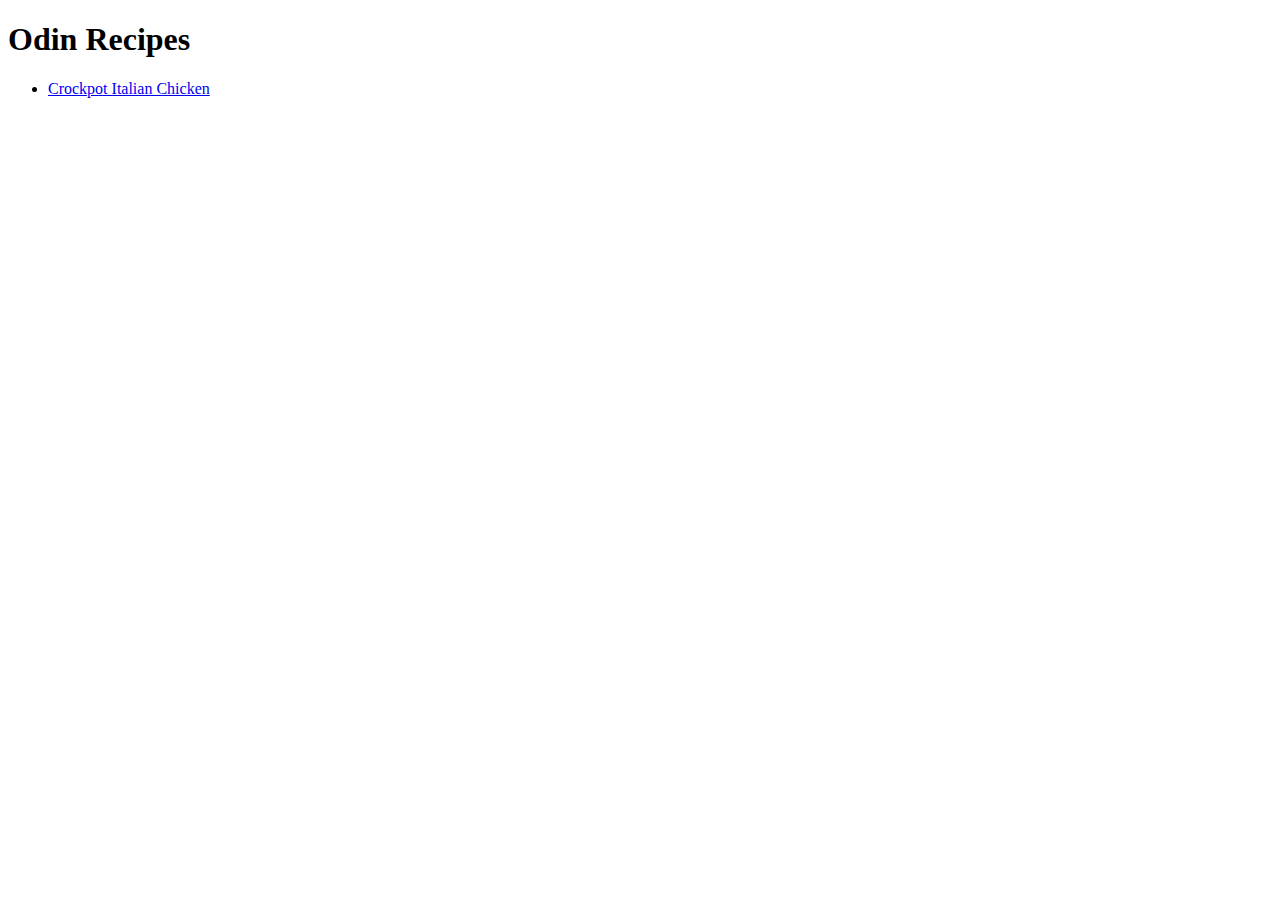
==== index.html @ 315764c4 "Creation of index, recipe folder with a recipe already ready with its respective image" ====
<!DOCTYPE html>
<html lang="en">
  <head>
    <meta charset="UTF-8" />
    <meta name="viewport" content="width=device-width, initial-scale=1.0" />
    <title>Recipes Odin</title>
  </head>
  <body>
    <h1>Odin Recipes</h1>
    <ul>
      <li>
        <a href="./recipes/crockpot-chicken.html">Crockpot Italian Chicken</a>
      </li>
    </ul>
  </body>
</html>
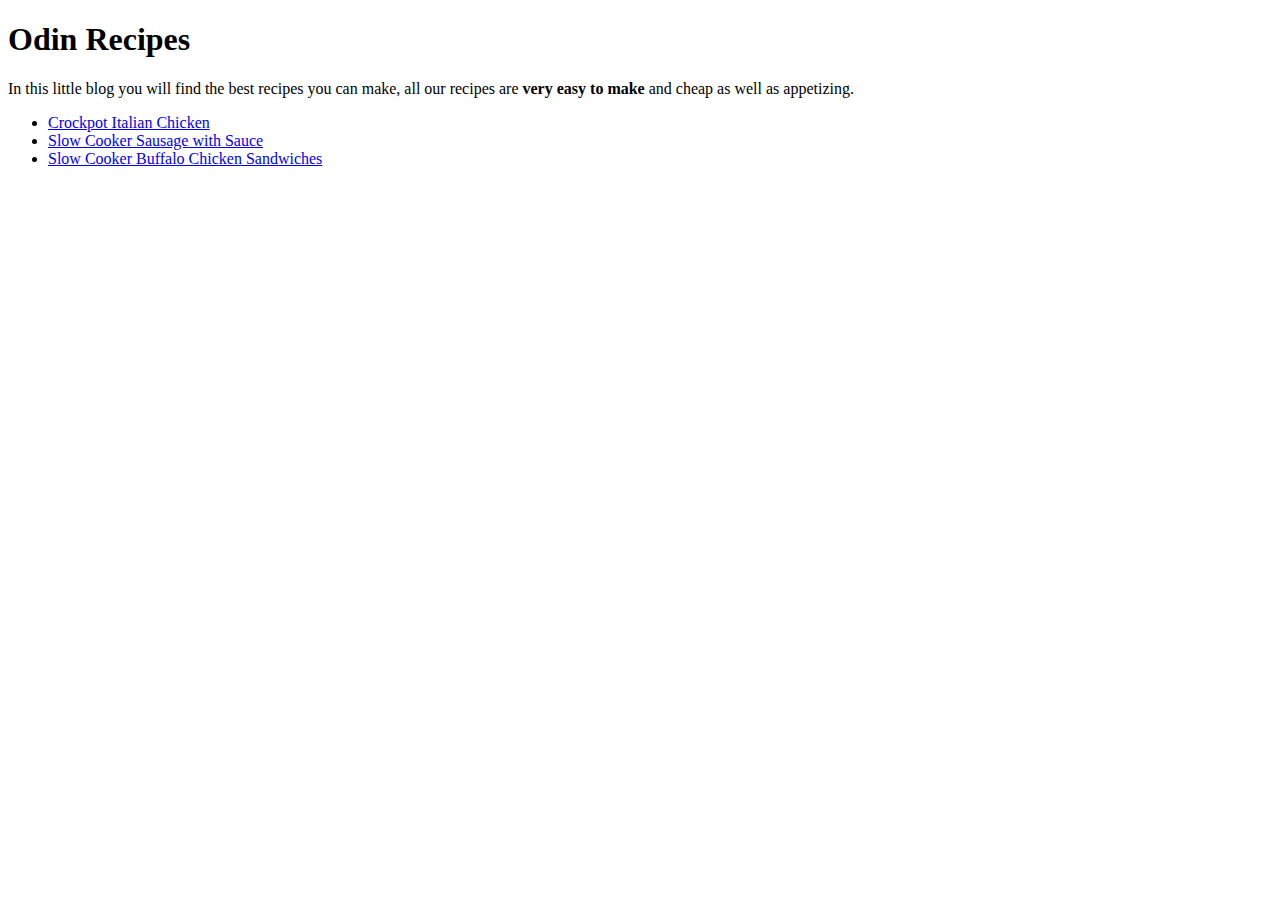
==== commit 122a8f58: "New recipes added and completion of the website." ====
--- a/index.html
+++ b/index.html
@@ -7,10 +7,25 @@
   </head>
   <body>
     <h1>Odin Recipes</h1>
+    <p>
+      In this little blog you will find the best recipes you can make, all our
+      recipes are <strong>very easy to make</strong> and cheap as well as
+      appetizing.
+    </p>
     <ul>
       <li>
         <a href="./recipes/crockpot-chicken.html">Crockpot Italian Chicken</a>
       </li>
+      <li>
+        <a href="./recipes/slow-cooker-sausage.html"
+          >Slow Cooker Sausage with Sauce</a
+        >
+      </li>
+      <li>
+        <a href="./recipes/slow-cooker-buffalo-chicken.html"
+          >Slow Cooker Buffalo Chicken Sandwiches</a
+        >
+      </li>
     </ul>
   </body>
 </html>
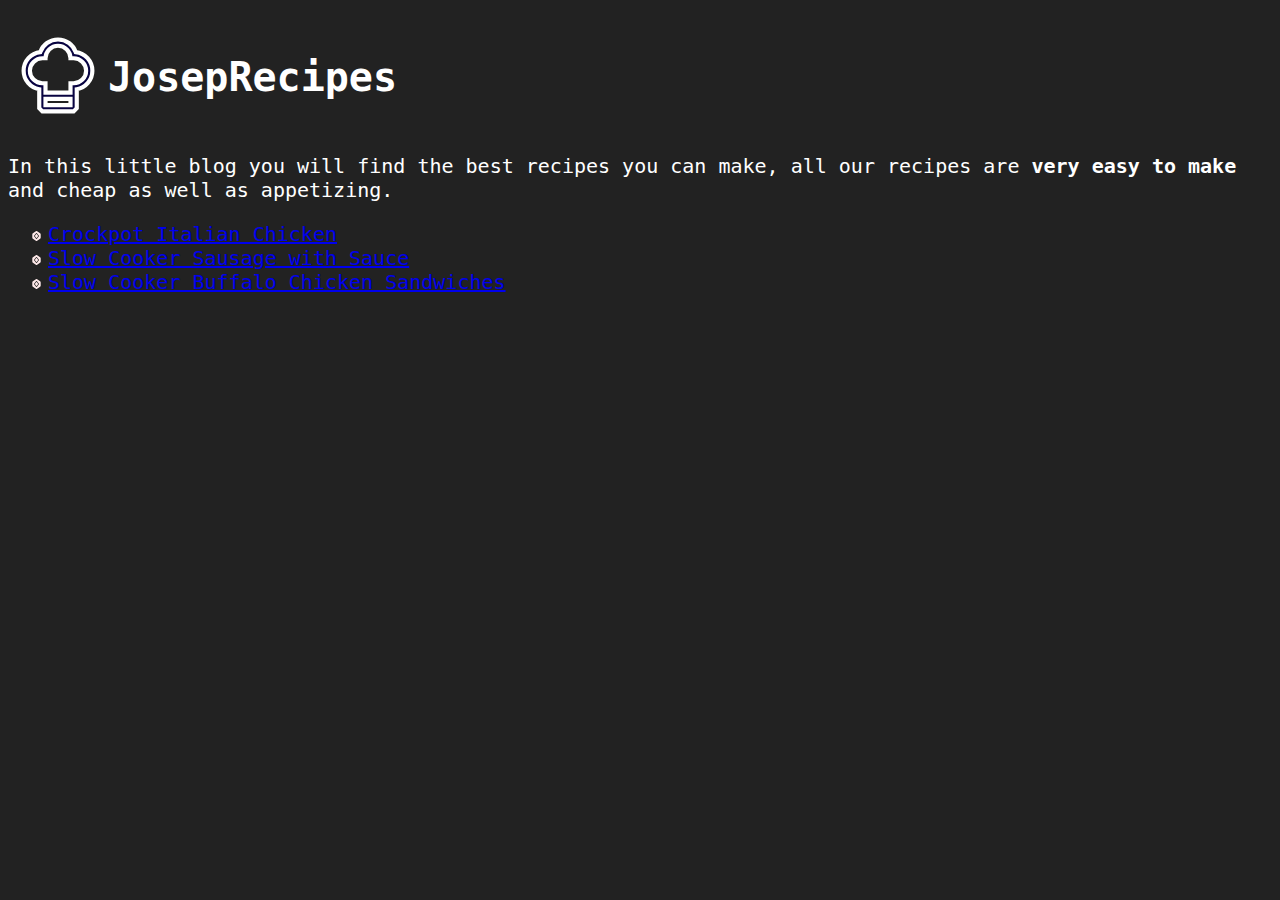
==== commit 0d6bf22a: "use of styles in the blog to improve the appearance of the page a bit" ====
--- a/index.html
+++ b/index.html
@@ -4,9 +4,17 @@
     <meta charset="UTF-8" />
     <meta name="viewport" content="width=device-width, initial-scale=1.0" />
     <title>Recipes Odin</title>
+    <link rel="stylesheet" href="style.css" />
   </head>
   <body>
-    <h1>Odin Recipes</h1>
+    <h1>
+      <img
+        src="images/svg/cook-cap-svgrepo-com.svg"
+        alt="
+a chef's hat"
+      />
+      JosepRecipes
+    </h1>
     <p>
       In this little blog you will find the best recipes you can make, all our
       recipes are <strong>very easy to make</strong> and cheap as well as
--- a/style.css
+++ b/style.css
@@ -0,0 +1,30 @@
+body {
+  font-family: monospace;
+  background-color: #222;
+  color: white;
+  font-size: 20px;
+}
+
+h1 {
+  display: flex;
+  align-items: center;
+}
+
+h1 img {
+  height: auto;
+  width: 100px;
+}
+
+img {
+  height: auto;
+  width: 200px;
+}
+
+span {
+  font-style: italic;
+}
+
+li {
+  list-style-image: url('./images/svg/diamond.svg');
+  list-style-position: outside;
+}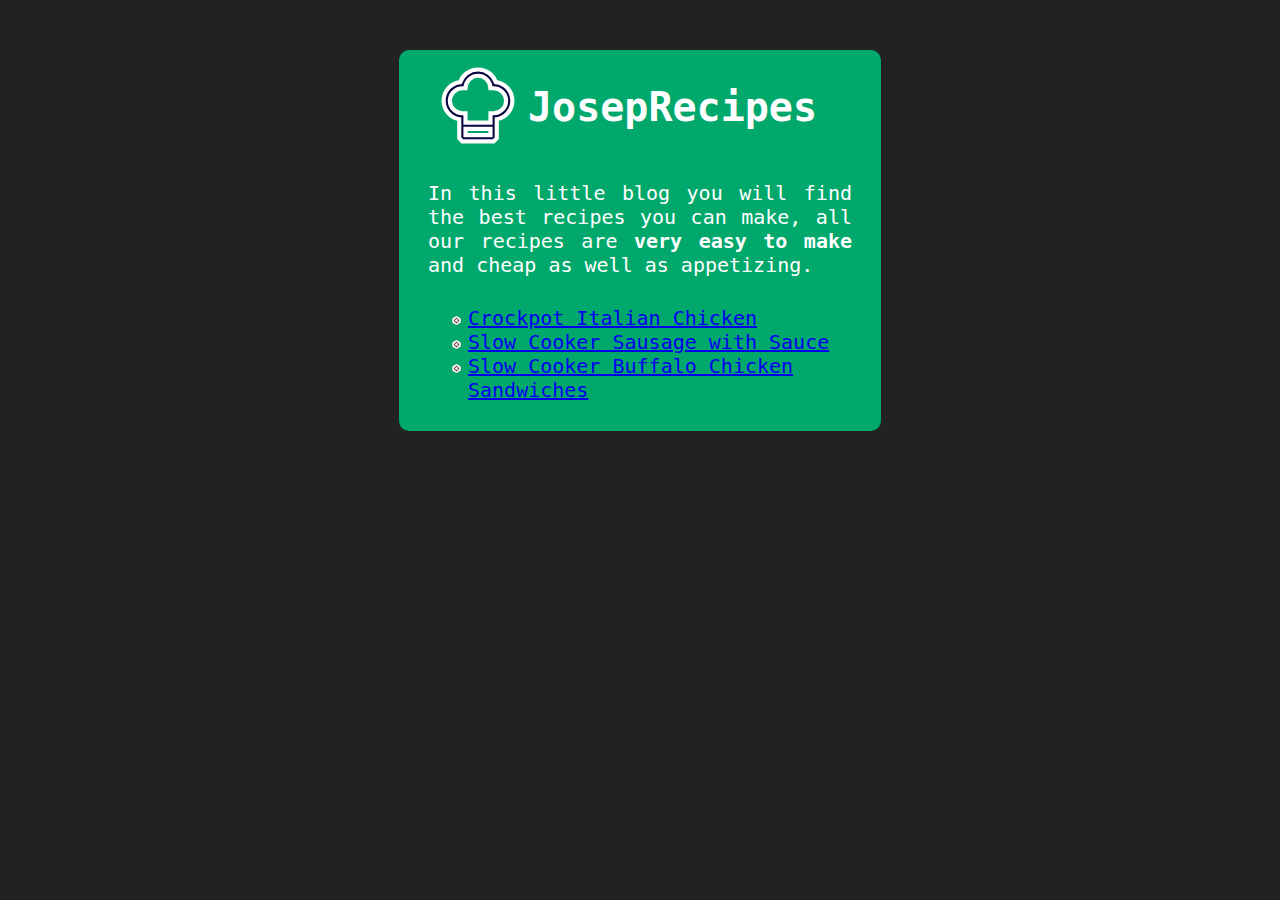
==== commit 5320ab9b: "Improving the styles of the index by changing the colors and centering the elements with the box mod" ====
--- a/index.html
+++ b/index.html
@@ -7,33 +7,35 @@
     <link rel="stylesheet" href="style.css" />
   </head>
   <body>
-    <h1>
-      <img
-        src="images/svg/cook-cap-svgrepo-com.svg"
-        alt="
-a chef's hat"
-      />
-      JosepRecipes
-    </h1>
-    <p>
-      In this little blog you will find the best recipes you can make, all our
-      recipes are <strong>very easy to make</strong> and cheap as well as
-      appetizing.
-    </p>
-    <ul>
-      <li>
-        <a href="./recipes/crockpot-chicken.html">Crockpot Italian Chicken</a>
-      </li>
-      <li>
-        <a href="./recipes/slow-cooker-sausage.html"
-          >Slow Cooker Sausage with Sauce</a
-        >
-      </li>
-      <li>
-        <a href="./recipes/slow-cooker-buffalo-chicken.html"
-          >Slow Cooker Buffalo Chicken Sandwiches</a
-        >
-      </li>
-    </ul>
+    <div class="container">
+      <h1 class="center-element title">
+        <img
+          src="images/svg/cook-cap-svgrepo-com.svg"
+          alt="
+  a chef's hat"
+        />
+        JosepRecipes
+      </h1>
+      <p class="center-element paragraph">
+        In this little blog you will find the best recipes you can make, all our
+        recipes are <strong>very easy to make</strong> and cheap as well as
+        appetizing.
+      </p>
+      <ul class="center-element list">
+        <li>
+          <a href="./recipes/crockpot-chicken.html">Crockpot Italian Chicken</a>
+        </li>
+        <li>
+          <a href="./recipes/slow-cooker-sausage.html"
+            >Slow Cooker Sausage with Sauce</a
+          >
+        </li>
+        <li>
+          <a href="./recipes/slow-cooker-buffalo-chicken.html"
+            >Slow Cooker Buffalo Chicken Sandwiches</a
+          >
+        </li>
+      </ul>
+    </div>
   </body>
 </html>
--- a/style.css
+++ b/style.css
@@ -27,4 +27,26 @@
 li {
   list-style-image: url('./images/svg/diamond.svg');
   list-style-position: outside;
+}
+
+.container {
+  background-color: #00A86B;
+  border-radius: 0.5em;
+  width: 424px;
+  margin: 50px auto;
+  padding: 29px;
+}
+
+.center-element {
+  margin: 0 auto;
+}
+
+.paragraph {
+  text-align: justify;
+  margin: 24px 0px 29px;
+
+}
+
+.title {
+  margin: -22px 0 12px;
 }